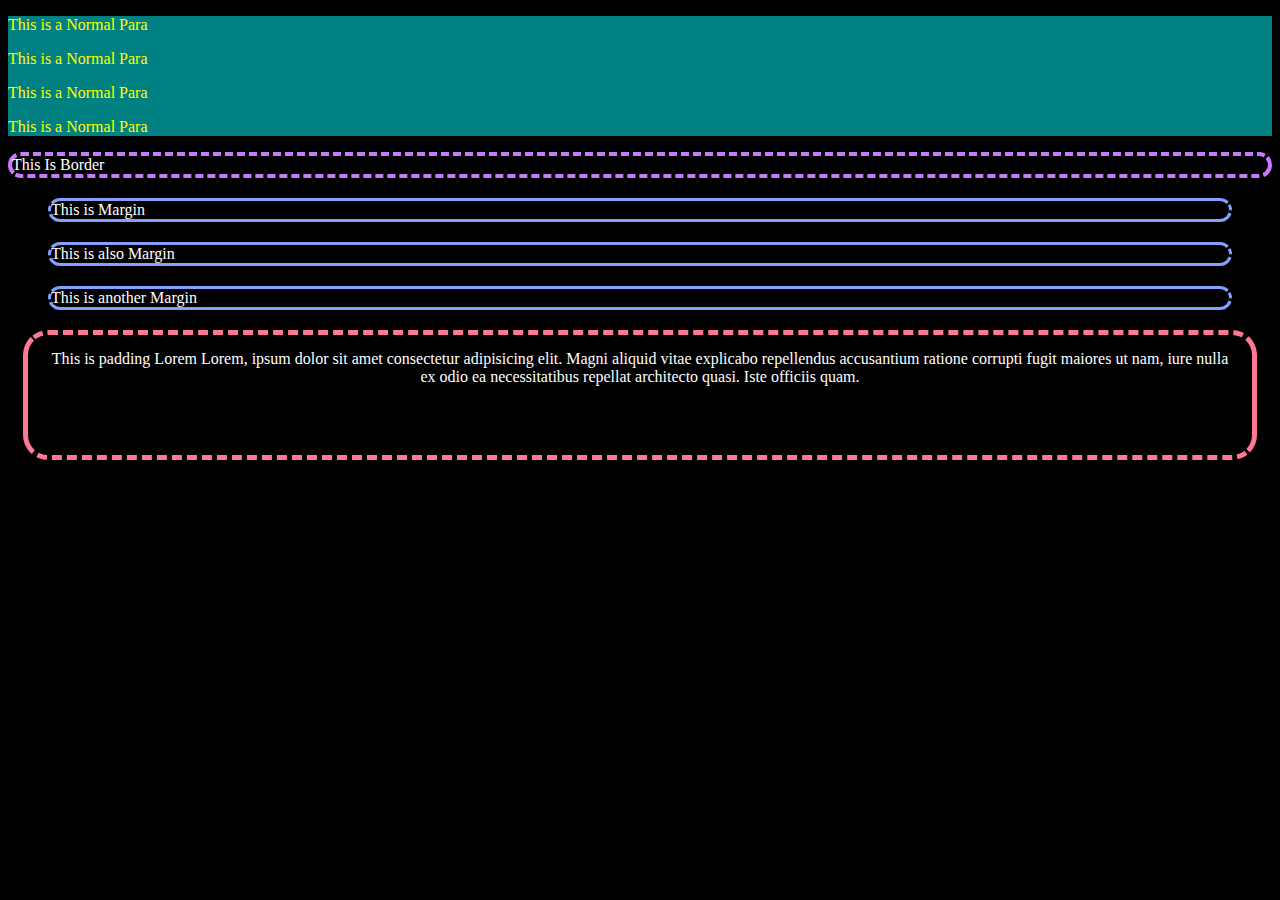
==== 0.4.Box_Module.html @ 3dc4450a "Add files via upload" ====
<!DOCTYPE html>
<html lang="en">

<head>
    <meta charset="UTF-8">
    <meta http-equiv="X-UA-Compatible" content="IE=edge">
    <meta name="viewport" content="width=device-width, initial-scale=1.0">
    <meta name="keywords" content="html, external-css">
    <link rel="shortcut icon" href="/Image/hacker.ico" type="image/x-icon">
    <title>H//.CSS_EXTERNAL/BoxModule</title>
    <link rel="stylesheet" href="1.Style.css">
    <style>
        body {
            background: black;
        }

        .pad {
            color: white;
            border-style: dashed;
            border-right-style: solid;
            border-left-style: solid;
            border-color: rgb(255, 121, 148);
            border-width: 5px;
            border-radius: 25px;
            height: 90px;
        }

        .margin {
            color: white;
            border-style: solid;
            /*this is just for styling here*/
            border-right-style: dashed;
            border-left-style: dashed;
            border-color: rgb(130, 161, 255);
            border-width: 3px;
            border-radius: 18px;
        }

        .box {
            color: white;
        }
    </style>
</head>

<body>
    <div style="background-color: teal; color: yellow; width: 100%;">
        <p>This is a Normal Para</p>
        <p>This is a Normal Para</p>
        <p>This is a Normal Para</p>
        <p>This is a Normal Para</p>
    </div>
    <p class="box">This Is Border</p>
    <p class="margin">This is Margin</p>
    <p class="margin">This is also Margin</p>
    <!-- see the gap between them that is equified with its self collapsing capability -->
    <p class="margin">This is another Margin</p>
    <!-- this is to show whether from any class, collapsing lies there -->
    <p class="pad">This is padding Lorem Lorem, ipsum dolor sit amet consectetur adipisicing elit. Magni aliquid vitae
        explicabo repellendus accusantium ratione corrupti fugit maiores ut nam, iure nulla ex odio ea necessitatibus
        repellat architecto quasi. Iste officiis quam.</p>
    <!-- padding is the inside space given to the box -->
</body>

</html>
---- 1.Style.css ----
/* 0.2.External.html */

#para_0_2 {
    background-image: url(/Image/G.png);
    color: wheat;
    background-size: 100%;
}

#body_0_2 {
    background: rgba(119, 236, 240, 0.747);
}

/* This is how we can colour any block in html */

/* 0.3.External.html */

/* this is for body */

#body_0_3 {
    /* We can try many things with background pic position */
    /* background-image: url(WallpaperCraft.jpg); */
    /* background-repeat: repeat-x; */
    /* background-repeat: repeat-y; */
    /* background-repeat: no-repeat; */
    /* This takes two inputs, e.g.- right top */
    /* background-position: right top;  */
    /* This means you can scroll page but picture won't be scrolled */
    /* background-attachment: fixed; */
    /* Or just write this in one line */
    background: rgba(119, 236, 240, 0.747) url(/Image/WallpaperCraft.jpg) no-repeat right top fixed;
}

/* This code is for div tag only */

#div_0_3 {
    background-color: teal;
    color: yellow;
    width: 30%;
}

/* 0.4.External.html */

.box {
    border-style: solid;
    /*solid, dashed, dotted*/
    border-top-style: dashed;
    border-bottom-style: dashed;
    /*use any direction*/
    border-width: 4px;
    /*we can also write border-top-width:, or any direction*/
    border-color: rgb(199, 121, 255);
    /*can also write border-top-color:*/
    /* border: 3px solid blue */
    /*shortcut*/
    border-radius: 18px;
    /*Roundness for the border*/
    /*also applies for direction*/
    /* border radius can be directional too */
}

.margin {
    /* margin: 40px; */
    /*margin is the outer space of the box*/
    /*this makes gap of 20 px from all outsides*/
    /* margin-top: 20px; */
    /* margin-left: 40px; */
    /* margin-right: 40px; */
    margin: 20px 40px 20px 40px;
    /* shorthand, top, right, bottom, left- order*/
    /* margin: auto; */
    /* auto attribute will manage itslef */
    /* you can add height and width too */
}

.pad {
    margin: 15px;
    padding: 15px 20px 15px 20px;
    /* padding has its every attribute written in same way as a margin*/
    /* padding makes distance from all directions equal */
    text-align: center;
    text-justify: distribute;
    /* outline: darkcyan; */
}
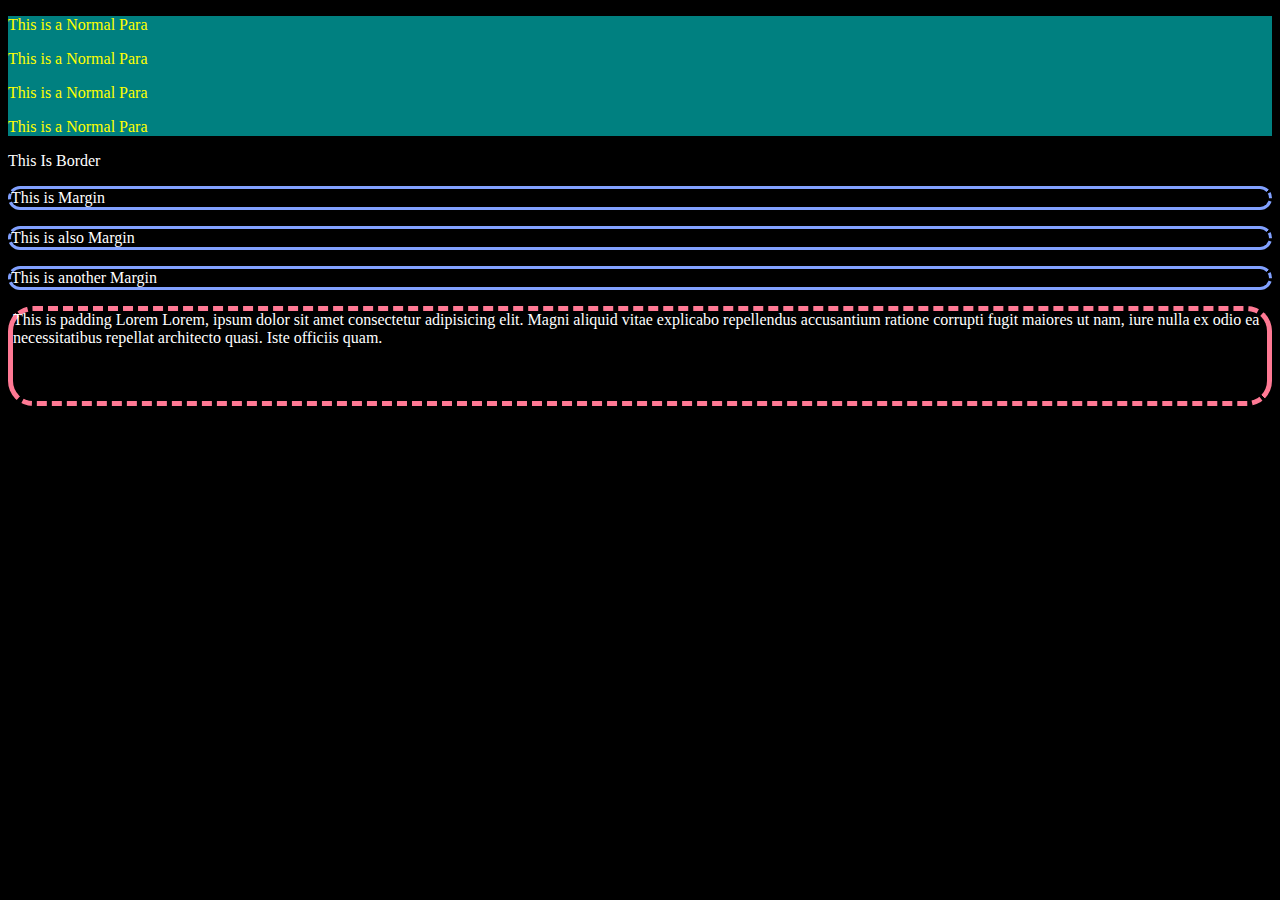
==== commit 47b04c3b: "Update 0.4.Box_Module.html" ====
--- a/0.4.Box_Module.html
+++ b/0.4.Box_Module.html
@@ -8,7 +8,7 @@
     <meta name="keywords" content="html, external-css">
     <link rel="shortcut icon" href="/Image/hacker.ico" type="image/x-icon">
     <title>H//.CSS_EXTERNAL/BoxModule</title>
-    <link rel="stylesheet" href="1.Style.css">
+    <link rel="stylesheet" href="3.style.css">
     <style>
         body {
             background: black;
@@ -61,4 +61,4 @@
     <!-- padding is the inside space given to the box -->
 </body>
 
-</html>+</html>
